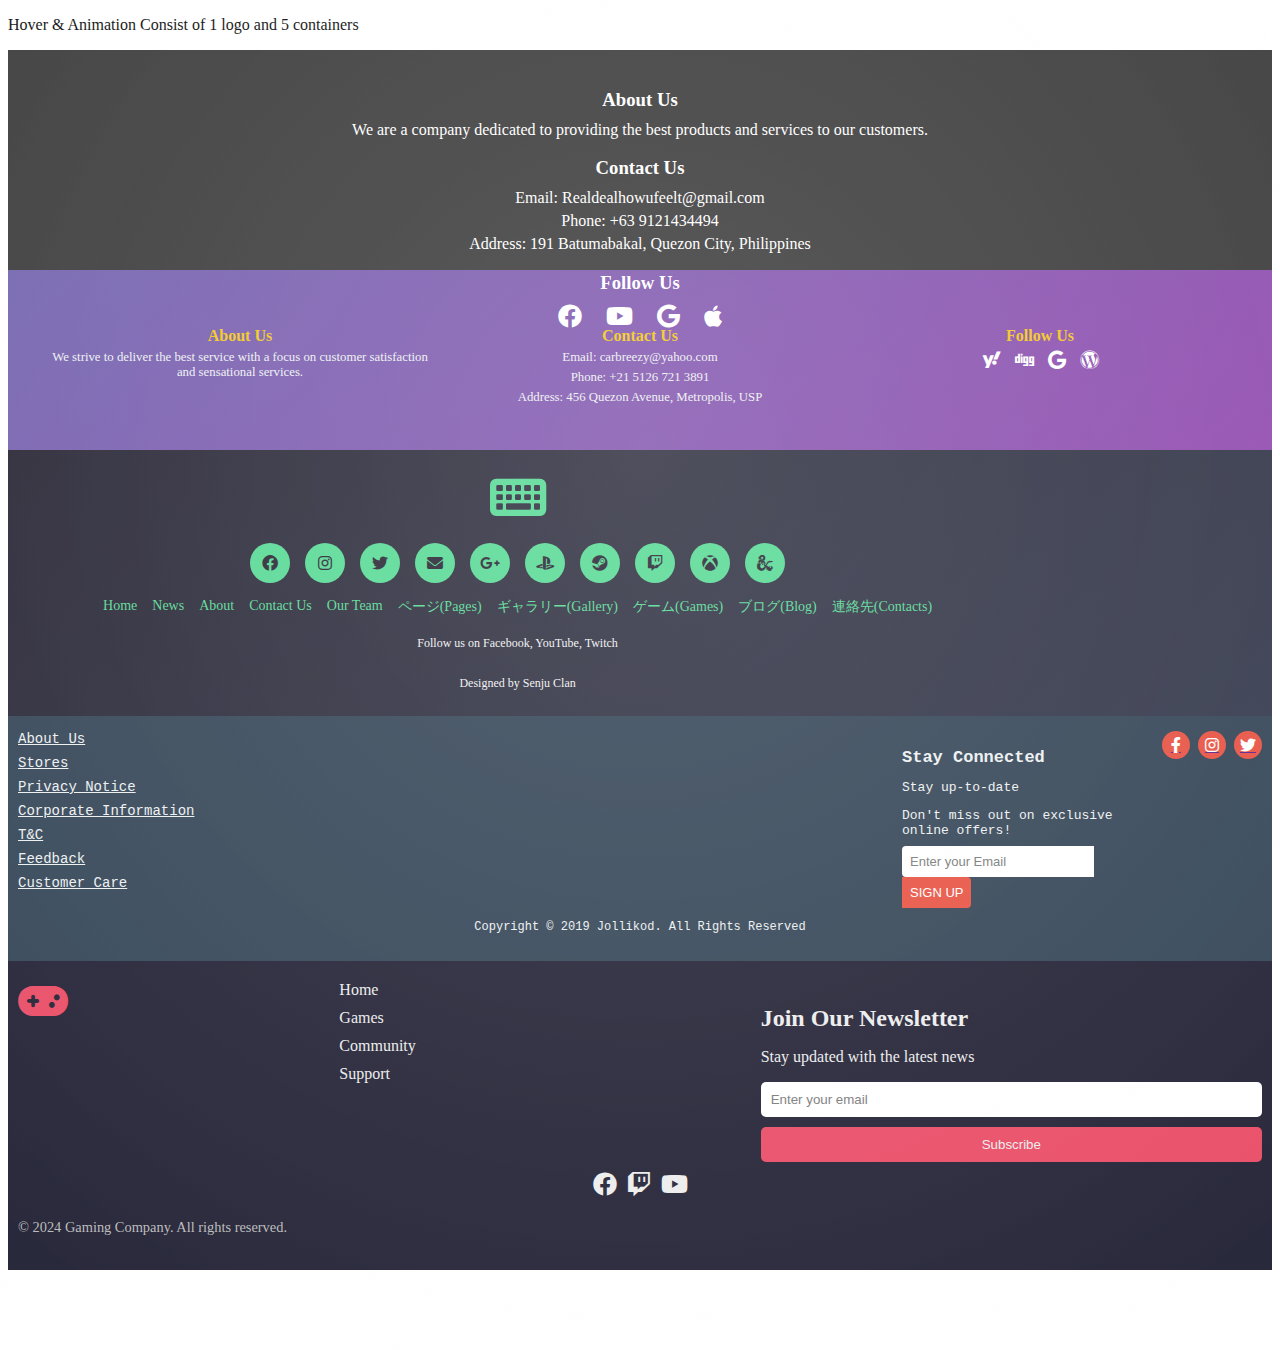
==== pages/Footer/index.html @ 7a00038d "hi" ====
<!DOCTYPE html>
<html lang="en">
<head>
    <meta charset="UTF-8">
    <meta name="viewport" content="width=device-width, initial-scale=1.0">
    <link rel="stylesheet" href="https://cdnjs.cloudflare.com/ajax/libs/font-awesome/6.0.0-beta3/css/all.min.css">
    <link rel="stylesheet" href="./assets/css/footer.css">
    <link rel="stylesheet" href="./assets/css/gaming-footer.css">
    <link rel="stylesheet" href="./assets/css/new-footer4.css">
    <title>Footer Design</title>
</head>

<body>
    <div class="footer-animation">
        <p>Hover & Animation 
        Consist of 1 logo and 5 containers</p>
    </div>
    <footer class="Foot1">
        <div class="footer-container1">
            <div class="footer-section1 about">
                <h3>About Us</h3>
                <p>We are a company dedicated to providing the best products and services to our customers.</p>
            </div>
            <div class="footer-section1 contact">
                <h3>Contact Us</h3>
                <p>Email: Realdealhowufeelt@gmail.com</p>
                <p>Phone: +63 9121434494</p>
                <p>Address: 191 Batumabakal, Quezon City, Philippines</p>
            </div>
            <div class="footer-section1 follow">
                <h3>Follow Us</h3>
                <a href=""><i class="fa-brands fa-facebook"></i></a>
                <a href=""><i class="fa-brands fa-youtube"></i></a>
                <a href=""><i class="fa-brands fa-google"></i></a>
                <a href=""><i class="fa-brands fa-apple"></i></a>
            </div>
        </div>
    </footer>
    <footer class="Foot2">
        <div class="footer-container2">
            <div class="footer-section2 about">
                <h3>About Us</h3>
                <p>We strive to deliver the best service with a focus on customer satisfaction and sensational services.</p>
            </div>
            <div class="footer-section2 contact">
                <h3>Contact Us</h3>
                <p>Email: carbreezy@yahoo.com</p>
                <p>Phone: +21 5126 721 3891</p>
                <p>Address: 456 Quezon Avenue, Metropolis, USP</p>
            </div>
            <div class="footer-section2 follow">
                <h3>Follow Us</h3>
                <a href=""><i class="fa-brands fa-yahoo"></i></a>
                <a href=""><i class="fa-brands fa-digg"></i></a>
                <a href=""><i class="fa-brands fa-google"></i></a>
                <a href=""><i class="fa-brands fa-wordpress"></i></a>
            </div>
        </div>
    </footer>
    <footer class="Foot3">
        <div class="container3">
            <div class="logo3">
                <i class="fa-solid fa-keyboard"></i>
            </div>
            <div class="social-container3">
                <div class="social-item3">
                    <i class="fa-brands fa-facebook"></i>
                </div>
                <div class="social-item3">
                    <i class="fa-brands fa-instagram"></i>
                </div>
                <div class="social-item3">
                    <i class="fa-brands fa-twitter"></i>
                </div>
                <div class="social-item3">
                    <i class="fa-solid fa-envelope"></i>
                </div>
                <div class="social-item3">
                    <i class="fa-brands fa-google-plus-g"></i>
                </div>
                <div class="social-item3">
                    <i class="fa-brands fa-playstation"></i>
                </div>
                <div class="social-item3">
                    <i class="fa-brands fa-steam"></i>
                </div>
                <div class="social-item3">
                    <i class="fa-brands fa-twitch"></i>
                </div>
                <div class="social-item3">
                    <i class="fa-brands fa-xbox"></i>
                </div>
                <div class="social-item3">
                    <i class="fa-brands fa-d-and-d"></i>
                </div>
            </div>
            <div class="links3">
                <a href="">Home</a>
                <a href="">News</a>
                <a href="">About</a>
                <a href="">Contact Us</a>
                <a href="">Our Team</a>
                <a href="">ページ(Pages)</a>
                <a href="">ギャラリー(Gallery)</a>
                <a href="">ゲーム(Games)</a>
                <a href="">ブログ(Blog)</a>
                <a href="">連絡先(Contacts)</a>
            </div>
            <p>Follow us on Facebook, YouTube, Twitch</p>
            <p>Designed by Senju Clan</p>
        </div>
    </footer>
    <footer class="new-footer4">
        <div class="new-logo-container>
            <i class="fa-solid fa-burger"></i>
            </div>
        <div class="new-footer-content4">
            
               
               
            <div class="new-footer-links4">
                <a href="">About Us</a>
                <a href="">Stores</a>
                <a href="">Privacy Notice</a>
                <a href="">Corporate Information</a>
                <a href="">T&C</a>
                <a href="">Feedback</a>
                <a href="">Customer Care</a>
            </div>
            <div class="new-footer-subscribe4">
                <h3>Stay Connected</h3>
                <p>Stay up-to-date</p>
                <p>Don't miss out on exclusive online offers!</p>
                
                    <input type="email" name="email" placeholder="Enter your Email" required>
                    <button type="submit">SIGN UP</button>
                
            </div>
            <div class="new-div4">
                <a href="" class="new-div4" target="_blank">
                    <i class="fab fa-facebook-f"></i>
                </a>
                <a href="" class="new-div4" target="_blank">
                    <i class="fab fa-instagram"></i>
                </a>
                <a href="" class="new-div4" target="_blank">
                    <i class="fab fa-twitter"></i>
                </a>
            </div>
        </div>
        <div class="new-footer-bottom4">
            <p>Copyright © 2019 Jollikod. All Rights Reserved</p>
        </div>
    </footer>
    <footer class="gaming-footer">
        <div class="gaming-footer-content">
            <div class="gaming-logo-container">
                <i class="fa-solid fa-gamepad"></i>
            </div>
            <div class="gaming-footer-links">
                <a href="#">Home</a>
                <a href="#">Games</a>
                <a href="#">Community</a>
                <a href="#">Support</a>
            </div>
            <div class="gaming-footer-subscribe">
                <h3>Join Our Newsletter</h3>
                <p>Stay updated with the latest news</p>
                <form>
                    <input type="email" placeholder="Enter your email">
                    <button type="submit">Subscribe</button>
                </form>
            </div>
        </div>
        <div class="gaming-div">
            <a href="#"><i class="fa-brands fa-facebook"></i></a>
            <a href="#"><i class="fa-brands fa-twitch"></i></a>
            <a href="#"><i class="fa-brands fa-youtube"></i></a>
        </div>
        <div class="gaming-footer-bottom">
            <p>&copy; 2024 Gaming Company. All rights reserved.</p>
        </div>
    </footer>
</body>
</html>
---- pages/Footer/assets/css/footer.css ----
.Foot1 {
    background-color: #333;
    color: #fff;
    padding: 20px 0;
    text-align: center;
    height: 20vh; 
}

}

.footer-container1 {
    display: flex;
    justify-content: space-around;
    flex-wrap: wrap;
    max-width: 1200px;
    margin: 0 auto;
}

.footer-section1 {
    flex: 1;
    margin: 10px;
}

.footer-section1 h3 {
    margin-bottom: 10px;
}

.footer-section1 p {
    margin: 5px 0;
}

.footer-section1 a {
    color: #fff;
    margin: 0 10px;
    text-decoration: none;
    font-size: 24px;
}

.footer-section1 a:hover {
    color: #ff9800;
}


.Foot2 {
    background: linear-gradient(135deg, #6d5eac, #8e44ad);
    color: #fff;
    height: 20vh; 
    display: flex;
    align-items: center;
    justify-content: center;
    text-align: center;
    
}


.footer-container2 {
    display: flex;
    justify-content: space-around;
    width: 100%;
    max-width: 1200px;
    flex-wrap: wrap;
}

.footer-section2 {
    flex: 1;
    margin: 0 10px;
    min-width: 200px;
}

.footer-section2 h3 {
    margin-bottom: 5px;
    font-size: 1em;
    color: #f1c40f;
}

.footer-section2 p {
    margin: 5px 0;
    color: #ecf0f1;
    font-size: 0.8em;
}

.footer-section2 a {
    color: #fff;
    margin: 0 5px;
    text-decoration: none;
    font-size: 1.2em;
    transition: color 0.3s;
}

.footer-section2 a:hover {
    color: #f1c40f;
}


.Foot3 {
    background: linear-gradient(135deg, #1f1c2c 0%, #2d3246 100%);
    color: #f0f0f0;
    padding: 20px;
    font-family: 'Segoe UI', Tahoma,
}


.container3 {
    display: flex;
    flex-direction: column;
    align-items: center;
    gap: 15px;
    width: 80%;
}

.logo3 {
    font-size: 50px;
    color: #50d890;
    animation: pop-in 1s ease-in-out;
}

@keyframes .Foot3 {
    0% {
        transform: scale(0);
    }
    100% {
        transform: scale(1);
    }
}

.social-container3 {
    display: flex;
    gap: 15px;
}

.social-item3 {
    display: flex;
    align-items: center;
    justify-content: center;
    background-color: #50d890;
    border-radius: 50%;
    width: 40px;
    height: 40px;
    transition: transform 0.5s ease-in-out, background-color 0.5s ease-in-out;
}

.social-item3 i {
    color: #1f1c2c;
}

.social-item3:hover {
    transform: scale(1.3) rotateY(360deg);
    background-color: #ff6b6b;
}

.links3 {
    display: flex;
    flex-wrap: wrap;
    gap: 15px;
    justify-content: center;
}

.links3 a {
    text-decoration: none;
    color: #50d890;
    transition: transform 0.3s, color 0.3s;
    font-size: 14px;
}

.links3 a:hover {
    transform: scale(1.1);
    color: #ff6b6b;
    text-shadow: 1px 1px 2px black, 0 0 5px #50d890;
}

.Foot3 p {
    font-size: 12px;
    text-align: center;
    margin: 5px 0;
}

.Foot3::before,
.Foot3::after {
    content: '';
    position: absolute;
    width: 200%;
    height: 200%;
    top: -50%;
    left: -50%;
    background: radial-gradient(circle, rgba(255, 255, 255, 0.1), rgba(255, 255, 255, 0));
    animation: rotate 8s linear infinite;
    pointer-events: none;
}

.Foot3::after {
    animation-direction: reverse;
    position: fixed;
}

@keyframes rotate .Foot3 {
    0% {
        transform: rotate(0deg);
    }
    100% {
        transform: rotate(360deg);
    }
}


.new-footer4 {
    background-color: #2c3e50;
    color: #ecf0f1;
    padding: 15px 10px;
    font-family: 'Courier New', Courier, monospace;
}

.new-footer-content4 {
    display: flex;
    flex-wrap: wrap;
    gap: 10px;
    align-items: flex-start;
    justify-content: space-between;
}

.new-logo-container {
    flex: 1 1 100%;
    display: flex;
    justify-content: center;
    align-items: center;
    font-size: 35px;
    color: #e74c3c;
    animation: bounce 2s infinite;
}

@keyframes bounce {
    0%, 20%, 50%, 80%, 100% {
        transform: translateY(0);
    }
    40% {
        transform: translateY(-15px);
    }
    60% {
        transform: translateY(-7px);
    }
}

.new-footer-links4 {
    flex: 1 1 100px;
    display: flex;
    flex-direction: column;
    justify-content: flex-start;
    justify-content: space-between, 50px;
}

.new-footer-links4 a {
     color: #ecf0f1;
    margin-bottom: 8px;
    font-size: 14px;
    transition: color 0.3s ease-in-out;
    display: flex;
    flex-direction: row;
    justify-content: flex-start
    justify-content: space-between;
    
}

.new-footer-links4 a:hover {
    color: #e74c3c;
    display: flex;
    flex-direction: row;
    justify-content: flex-start
}

.new-footer-subscribe4 {
    flex: 1 1 200px;
    max-width: 250px;
}

.new-footer-subscribe4 h3 {
    font-size: 17px;
    margin-bottom: 8px;
}

.new-footer-subscribe4 p {
    font-size: 13px;
    margin-bottom: 8px;
}

.new-footer-subscribe4 form {
    display: flex;
    align-items: center;
}

.new-footer-subscribe4 input[type="email"],
.new-footer-subscribe4 button {
    padding: 8px;
    font-size: 13px;
    border: none;
    outline: none;
}

.new-footer-subscribe4 input[type="email"] {
    flex: 1;
    margin-right: 5px;
    border-radius: 4px 0 0 4px;
}

.new-footer-subscribe4 button {
    background-color: #e74c3c;
    color: #ffffff;
    border-radius: 0 4px 4px 0;
    cursor: pointer;
    transition: background-color 0.3s, transform 0.3s;
}

.new-footer-subscribe4 button:hover {
    background-color: #c0392b;
    transform: scale(1.05);
}

.new-div4 {
    display: flex;
    justify-content: center;
    align-items: center;
    gap: 8px;
}

.new-div4 a {
    width: 28px;
    height: 28px;
    background-color: #e74c3c;
    border-radius: 50%;
    display: flex;
    justify-content: center;
    align-items: center;
    transition: transform 0.3s ease-in-out, background-color 0.3s ease-in-out;
}

.new-div4 a i {
    color: #ffffff;
}

.new-div4 a:hover {
    transform: scale(1.2);
    background-color: #c0392b;
}

.new-footer-bottom4 {
    text-align: center;
    margin-top: 10px;
    font-size: 12px;
}

.gaming-footer {
    background-color: #1a1a2e;
    color: #ececec;
    padding: 20px 10px;
    font-family: 'Press Start 2P', cursive;
}

.gaming-footer-content {
    display: flex;
    flex-wrap: wrap;
    gap: 20px;
    justify-content: space-around;
}

.gaming-logo-container {
    flex: 1 1 100px;
}

.gaming-logo-container i {
    font-size: 2.5em;
    color: #e94560;
}

.gaming-footer-links {
    flex: 1 1 200px;
    display: flex;
    flex-direction: column;
    gap: 10px;
}

.gaming-footer-links a {
    color: #ececec;
    text-decoration: none;
    font-size: 1em;
}

.gaming-footer-links a:hover {
    color: #e94560;
}

.gaming-footer-subscribe {
    flex: 1 1 300px;
}

.gaming-footer-subscribe h3 {
    font-size: 1.5em;
    margin-bottom: 10px;
}

.gaming-footer-subscribe form {
    display: flex;
    flex-direction: column;
    gap: 10px;
}

.gaming-footer-subscribe input[type="email"] {
    padding: 10px;
    border: none;
    border-radius: 5px;
}

.gaming-footer-subscribe button {
    padding: 10px;
    background-color: #e94560;
    border: none;
    color: #ececec;
    cursor: pointer;
    border-radius: 5px;
}

.gaming-footer-subscribe button:hover {
    background-color: #d73a4a;
}

.gaming-div {
    display: flex;
    justify-content: center;
    gap: 10px;
    margin-top: 10px;
}

.gaming-div a {
    color: #ececec;
    font-size: 1.5em;
}

.gaming-footer-bottom {
    margin-top: 20px;
    font-size: 0.9em;
    color: #b8b8b8;
}
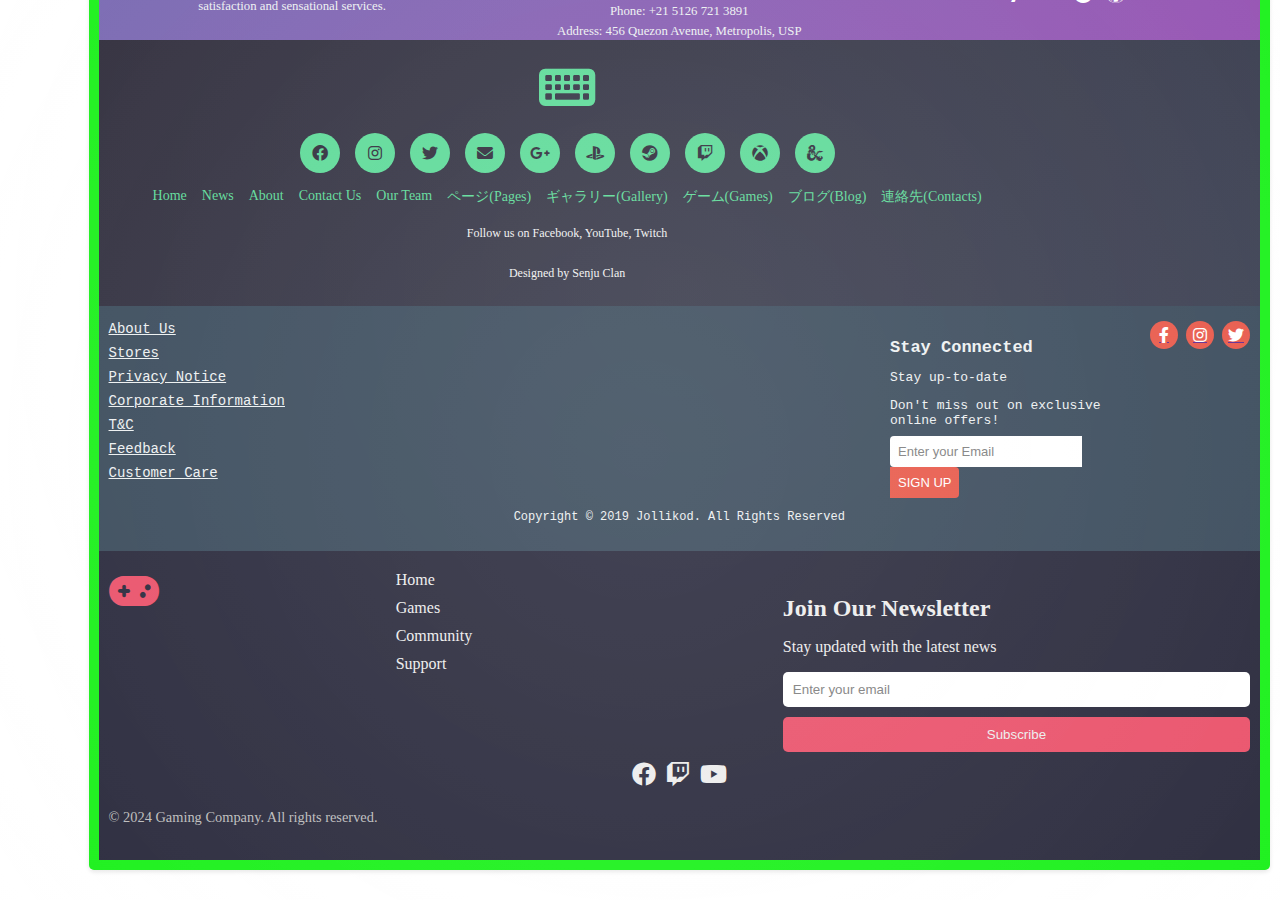
==== commit 7e94e8b4: "hi" ====
--- a/pages/Footer/index.html
+++ b/pages/Footer/index.html
@@ -11,6 +11,12 @@
 </head>
 
 <body>
+    <nav class="breadcrumb">
+        <ul>
+            <li><a href="../../index.html">Home</a></li>
+            <li>Header Page</li>
+        </ul>
+
     <div class="footer-animation">
         <p>Hover & Animation 
         Consist of 1 logo and 5 containers</p>
--- a/pages/Footer/assets/css/footer.css
+++ b/pages/Footer/assets/css/footer.css
@@ -1,13 +1,47 @@
-
-.Foot1 {
+.breadcrumb {
+    background-color: #09f009;
+    padding: 10px;
+    margin-bottom: 20px;
+    position: fixed; 
+    bottom: 10px; 
+    right: 10px; 
+    box-shadow: 0 2px 4px rgba(0,0,0,0.1);
+    border-radius: 5px;
+    z-index: 1000;
+  
+  .breadcrumb ul {
+    list-style: none;
+    display: flex;
+  }
+  
+  .breadcrumb ul li {
+    margin-right: 10px;
+  }
+  
+  .breadcrumb ul li a {
+    text-decoration: none;
+    color: #007bff;
+  }
+  
+  .breadcrumb ul li a:hover {
+    text-decoration: underline;
+  }
+  
+  .breadcrumb ul li::after {
+    content: '>';
+    margin-left: 10px;
+  }
+  
+  .breadcrumb ul li:last-child::after {
+    content: '';
+  }
+  .Foot1 {
     background-color: #333;
     color: #fff;
-    padding: 20px 0;
+    padding: 10px 0; 
     text-align: center;
-    height: 20vh; 
-}
-
-}
+    height: 10vh;
+  }
 
 .footer-container1 {
     display: flex;
@@ -45,12 +79,11 @@
 .Foot2 {
     background: linear-gradient(135deg, #6d5eac, #8e44ad);
     color: #fff;
-    height: 20vh; 
+    height: 10vh; /* Reduced height to accommodate breadcrumb */
     display: flex;
     align-items: center;
     justify-content: center;
     text-align: center;
-    
 }
 
 
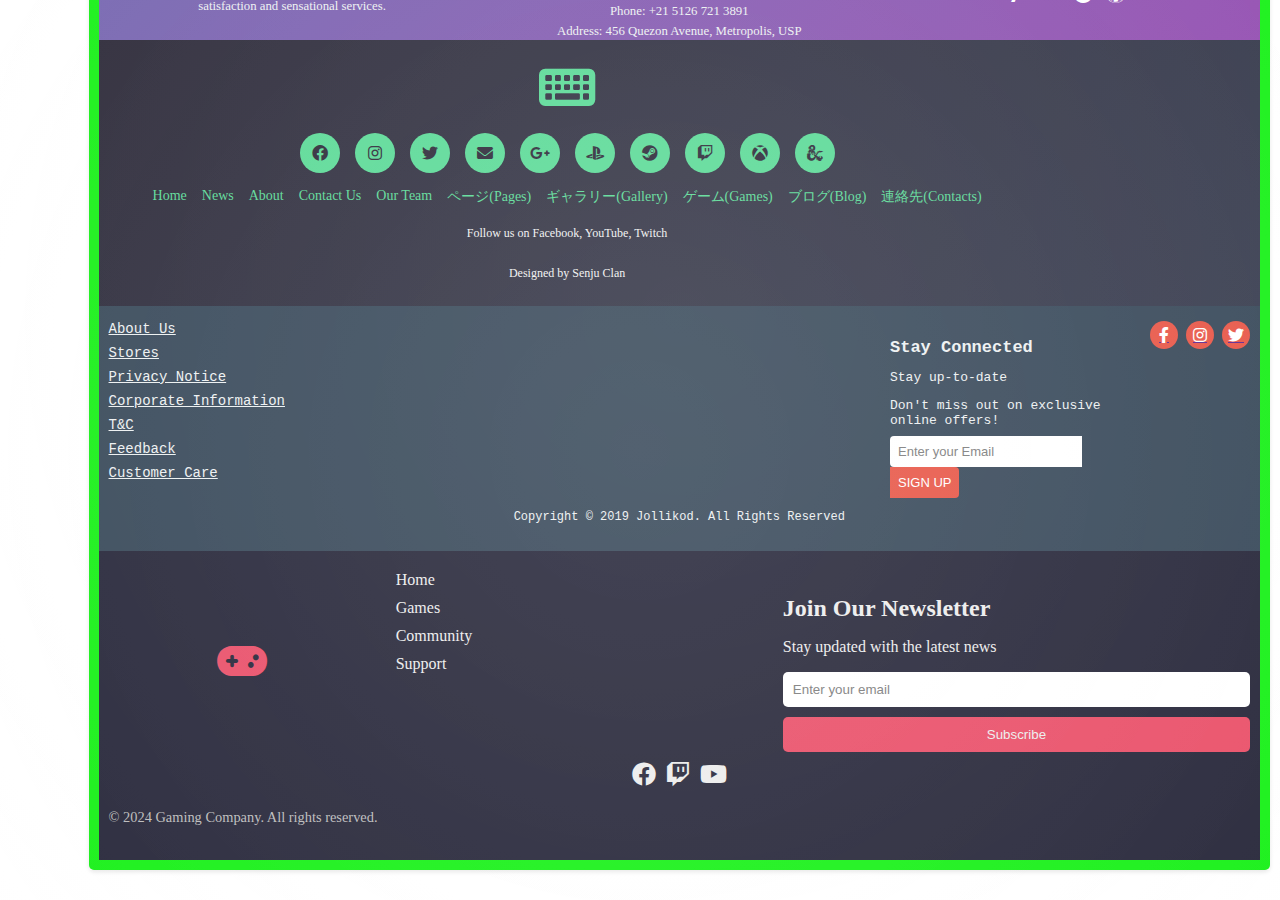
==== commit c5ba0c41: "hi" ====
--- a/pages/Footer/index.html
+++ b/pages/Footer/index.html
@@ -4,9 +4,7 @@
     <meta charset="UTF-8">
     <meta name="viewport" content="width=device-width, initial-scale=1.0">
     <link rel="stylesheet" href="https://cdnjs.cloudflare.com/ajax/libs/font-awesome/6.0.0-beta3/css/all.min.css">
-    <link rel="stylesheet" href="./assets/css/footer.css">
-    <link rel="stylesheet" href="./assets/css/gaming-footer.css">
-    <link rel="stylesheet" href="./assets/css/new-footer4.css">
+    <link rel="stylesheet" href="./assets/css/style.css">
     <title>Footer Design</title>
 </head>
 
@@ -16,11 +14,6 @@
             <li><a href="../../index.html">Home</a></li>
             <li>Header Page</li>
         </ul>
-
-    <div class="footer-animation">
-        <p>Hover & Animation 
-        Consist of 1 logo and 5 containers</p>
-    </div>
     <footer class="Foot1">
         <div class="footer-container1">
             <div class="footer-section1 about">
@@ -164,10 +157,10 @@
                 <i class="fa-solid fa-gamepad"></i>
             </div>
             <div class="gaming-footer-links">
-                <a href="#">Home</a>
-                <a href="#">Games</a>
-                <a href="#">Community</a>
-                <a href="#">Support</a>
+                <a href="">Home</a>
+                <a href="">Games</a>
+                <a href="">Community</a>
+                <a href="">Support</a>
             </div>
             <div class="gaming-footer-subscribe">
                 <h3>Join Our Newsletter</h3>
@@ -179,9 +172,9 @@
             </div>
         </div>
         <div class="gaming-div">
-            <a href="#"><i class="fa-brands fa-facebook"></i></a>
-            <a href="#"><i class="fa-brands fa-twitch"></i></a>
-            <a href="#"><i class="fa-brands fa-youtube"></i></a>
+            <a href=""><i class="fa-brands fa-facebook"></i></a>
+            <a href=""><i class="fa-brands fa-twitch"></i></a>
+            <a href=""><i class="fa-brands fa-youtube"></i></a>
         </div>
         <div class="gaming-footer-bottom">
             <p>&copy; 2024 Gaming Company. All rights reserved.</p>
--- a/pages/Footer/assets/css/style.css
+++ b/pages/Footer/assets/css/style.css
@@ -0,0 +1,491 @@
+.breadcrumb {
+    background-color: #09f009;
+    padding: 10px;
+    margin-bottom: 20px;
+    position: fixed; 
+    bottom: 10px; 
+    right: 10px; 
+    box-shadow: 0 2px 4px rgba(0,0,0,0.1);
+    border-radius: 5px;
+    z-index: 1000;
+  
+  .breadcrumb ul {
+    list-style: none;
+    display: flex;
+  }
+  
+  .breadcrumb ul li {
+    margin-right: 10px;
+  }
+  
+  .breadcrumb ul li a {
+    text-decoration: none;
+    color: #007bff;
+  }
+  
+  .breadcrumb ul li a:hover {
+    text-decoration: underline;
+  }
+  
+  .breadcrumb ul li::after {
+    content: '>';
+    margin-left: 10px;
+  }
+  
+  .breadcrumb ul li:last-child::after {
+    content: '';
+  }
+  .Foot1 {
+    background-color: #333;
+    color: #fff;
+    padding: 10px 0; 
+    text-align: center;
+    height: 10vh;
+  }
+
+.footer-container1 {
+    display: flex;
+    justify-content: space-around;
+    flex-wrap: wrap;
+    max-width: 1200px;
+    margin: 0 auto;
+}
+
+.footer-section1 {
+    flex: 1;
+    margin: 10px;
+}
+
+.footer-section1 h3 {
+    margin-bottom: 10px;
+}
+
+.footer-section1 p {
+    margin: 5px 0;
+}
+
+.footer-section1 a {
+    color: #fff;
+    margin: 0 10px;
+    text-decoration: none;
+    font-size: 24px;
+}
+
+.footer-section1 a:hover {
+    color: #ff9800;
+}
+
+
+.Foot2 {
+    background: linear-gradient(135deg, #6d5eac, #8e44ad);
+    color: #fff;
+    height: 10vh; 
+    display: flex;
+    align-items: center;
+    justify-content: center;
+    text-align: center;
+}
+
+
+.footer-container2 {
+    display: flex;
+    justify-content: space-around;
+    width: 100%;
+    max-width: 1200px;
+    flex-wrap: wrap;
+}
+
+.footer-section2 {
+    flex: 1;
+    margin: 0 10px;
+    min-width: 200px;
+}
+
+.footer-section2 h3 {
+    margin-bottom: 5px;
+    font-size: 1em;
+    color: #f1c40f;
+}
+
+.footer-section2 p {
+    margin: 5px 0;
+    color: #ecf0f1;
+    font-size: 0.8em;
+}
+
+.footer-section2 a {
+    color: #fff;
+    margin: 0 5px;
+    text-decoration: none;
+    font-size: 1.2em;
+    transition: color 0.3s;
+}
+
+.footer-section2 a:hover {
+    color: #f1c40f;
+}
+
+
+.Foot3 {
+    background: linear-gradient(135deg, #1f1c2c 0%, #2d3246 100%);
+    color: #f0f0f0;
+    padding: 20px;
+    font-family: 'Segoe UI', Tahoma,
+}
+
+
+.container3 {
+    display: flex;
+    flex-direction: column;
+    align-items: center;
+    gap: 15px;
+    width: 80%;
+}
+
+.logo3 {
+    font-size: 50px;
+    color: #50d890;
+    animation: pop-in 1s ease-in-out;
+}
+
+@keyframes .Foot3 {
+    0% {
+        transform: scale(0);
+    }
+    100% {
+        transform: scale(1);
+    }
+}
+
+.social-container3 {
+    display: flex;
+    gap: 15px;
+}
+
+.social-item3 {
+    display: flex;
+    align-items: center;
+    justify-content: center;
+    background-color: #50d890;
+    border-radius: 50%;
+    width: 40px;
+    height: 40px;
+    transition: transform 0.5s ease-in-out, background-color 0.5s ease-in-out;
+}
+
+.social-item3 i {
+    color: #1f1c2c;
+}
+
+.social-item3:hover {
+    transform: scale(1.3) rotateY(360deg);
+    background-color: #ff6b6b;
+}
+
+.links3 {
+    display: flex;
+    flex-wrap: wrap;
+    gap: 15px;
+    justify-content: center;
+}
+
+.links3 a {
+    text-decoration: none;
+    color: #50d890;
+    transition: transform 0.3s, color 0.3s;
+    font-size: 14px;
+}
+
+.links3 a:hover {
+    transform: scale(1.1);
+    color: #ff6b6b;
+    text-shadow: 1px 1px 2px black, 0 0 5px #50d890;
+}
+
+.Foot3 p {
+    font-size: 12px;
+    text-align: center;
+    margin: 5px 0;
+}
+
+.Foot3::before,
+.Foot3::after {
+    content: '';
+    position: absolute;
+    width: 200%;
+    height: 200%;
+    top: -50%;
+    left: -50%;
+    background: radial-gradient(circle, rgba(255, 255, 255, 0.1), rgba(255, 255, 255, 0));
+    animation: rotate 8s linear infinite;
+    pointer-events: none;
+}
+
+.Foot3::after {
+    animation-direction: reverse;
+    position: fixed;
+}
+
+@keyframes rotate .Foot3 {
+    0% {
+        transform: rotate(0deg);
+    }
+    100% {
+        transform: rotate(360deg);
+    }
+}
+
+
+.new-footer4 {
+    background-color: #2c3e50;
+    color: #ecf0f1;
+    padding: 15px 10px;
+    font-family: 'Courier New', Courier, monospace;
+}
+
+.new-footer-content4 {
+    display: flex;
+    flex-wrap: wrap;
+    gap: 10px;
+    align-items: flex-start;
+    justify-content: space-between;
+}
+
+.new-logo-container {
+    flex: 1 1 100%;
+    display: flex;
+    justify-content: center;
+    align-items: center;
+    font-size: 35px;
+    color: #e74c3c;
+    animation: bounce 2s infinite;
+}
+
+@keyframes bounce {
+    0%, 20%, 50%, 80%, 100% {
+        transform: translateY(0);
+    }
+    40% {
+        transform: translateY(-15px);
+    }
+    60% {
+        transform: translateY(-7px);
+    }
+}
+
+.new-footer-links4 {
+    flex: 1 1 100px;
+    display: flex;
+    flex-direction: column;
+    justify-content: flex-start;
+    justify-content: space-between, 50px;
+}
+
+.new-footer-links4 a {
+     color: #ecf0f1;
+    margin-bottom: 8px;
+    font-size: 14px;
+    transition: color 0.3s ease-in-out;
+    display: flex;
+    flex-direction: row;
+    justify-content: flex-start
+    justify-content: space-between;
+    
+}
+
+.new-footer-links4 a:hover {
+    color: #e74c3c;
+    display: flex;
+    flex-direction: row;
+    justify-content: flex-start
+}
+
+.new-footer-subscribe4 {
+    flex: 1 1 200px;
+    max-width: 250px;
+}
+
+.new-footer-subscribe4 h3 {
+    font-size: 17px;
+    margin-bottom: 8px;
+}
+
+.new-footer-subscribe4 p {
+    font-size: 13px;
+    margin-bottom: 8px;
+}
+
+.new-footer-subscribe4 form {
+    display: flex;
+    align-items: center;
+}
+
+.new-footer-subscribe4 input[type="email"],
+.new-footer-subscribe4 button {
+    padding: 8px;
+    font-size: 13px;
+    border: none;
+    outline: none;
+}
+
+.new-footer-subscribe4 input[type="email"] {
+    flex: 1;
+    margin-right: 5px;
+    border-radius: 4px 0 0 4px;
+}
+
+.new-footer-subscribe4 button {
+    background-color: #e74c3c;
+    color: #ffffff;
+    border-radius: 0 4px 4px 0;
+    cursor: pointer;
+    transition: background-color 0.3s, transform 0.3s;
+}
+
+.new-footer-subscribe4 button:hover {
+    background-color: #c0392b;
+    transform: scale(1.05);
+}
+
+.new-div4 {
+    display: flex;
+    justify-content: center;
+    align-items: center;
+    gap: 8px;
+}
+
+.new-div4 a {
+    width: 28px;
+    height: 28px;
+    background-color: #e74c3c;
+    border-radius: 50%;
+    display: flex;
+    justify-content: center;
+    align-items: center;
+    transition: transform 0.3s ease-in-out, background-color 0.3s ease-in-out;
+}
+
+.new-div4 a i {
+    color: #ffffff;
+}
+
+.new-div4 a:hover {
+    transform: scale(1.2);
+    background-color: #c0392b;
+}
+
+.new-footer-bottom4 {
+    text-align: center;
+    margin-top: 10px;
+    font-size: 12px;
+}
+
+.gaming-footer {
+    background-color: #1a1a2e;
+    color: #ececec;
+    padding: 20px 10px;
+    font-family: 'Press Start 2P', cursive;
+}
+
+.gaming-footer-content {
+    display: flex;
+    flex-wrap: wrap;
+    gap: 20px;
+    justify-content: space-around;
+}
+
+.gaming-logo-container {
+    flex: 1 1 100px;
+    display: flex;
+    justify-content: center;
+    align-items: center;
+}
+
+.gaming-logo-container i {
+    font-size: 2.5em;
+    color: #e94560;
+    animation: spin 2s linear infinite;
+}
+
+@keyframes spin {
+    100% {
+        transform: rotate(360deg);
+    }
+}
+
+.gaming-footer-links {
+    flex: 1 1 200px;
+    display: flex;
+    flex-direction: column;
+    gap: 10px;
+}
+
+.gaming-footer-links a {
+    color: #ececec;
+    text-decoration: none;
+    font-size: 1em;
+    transition: color 0.3s ease;
+}
+
+.gaming-footer-links a:hover {
+    color: #e94560;
+}
+
+.gaming-footer-subscribe {
+    flex: 1 1 300px;
+}
+
+.gaming-footer-subscribe h3 {
+    font-size: 1.5em;
+    margin-bottom: 10px;
+}
+
+.gaming-footer-subscribe form {
+    display: flex;
+    flex-direction: column;
+    gap: 10px;
+}
+
+.gaming-footer-subscribe input[type="email"] {
+    padding: 10px;
+    border: none;
+    border-radius: 5px;
+}
+
+.gaming-footer-subscribe button {
+    padding: 10px;
+    background-color: #e94560;
+    border: none;
+    color: #ececec;
+    cursor: pointer;
+    border-radius: 5px;
+    transition: background-color 0.3s ease, transform 0.3s ease;
+}
+
+.gaming-footer-subscribe button:hover {
+    background-color: #d73a4a;
+    transform: scale(1.05);
+}
+
+.gaming-div {
+    display: flex;
+    justify-content: center;
+    gap: 10px;
+    margin-top: 10px;
+}
+
+.gaming-div a {
+    color: #ececec;
+    font-size: 1.5em;
+    transition: transform 0.3s ease;
+}
+
+.gaming-div a:hover {
+    transform: scale(1.2);
+}
+
+.gaming-footer-bottom {
+    margin-top: 20px;
+    font-size: 0.9em;
+    color: #b8b8b8;
+}
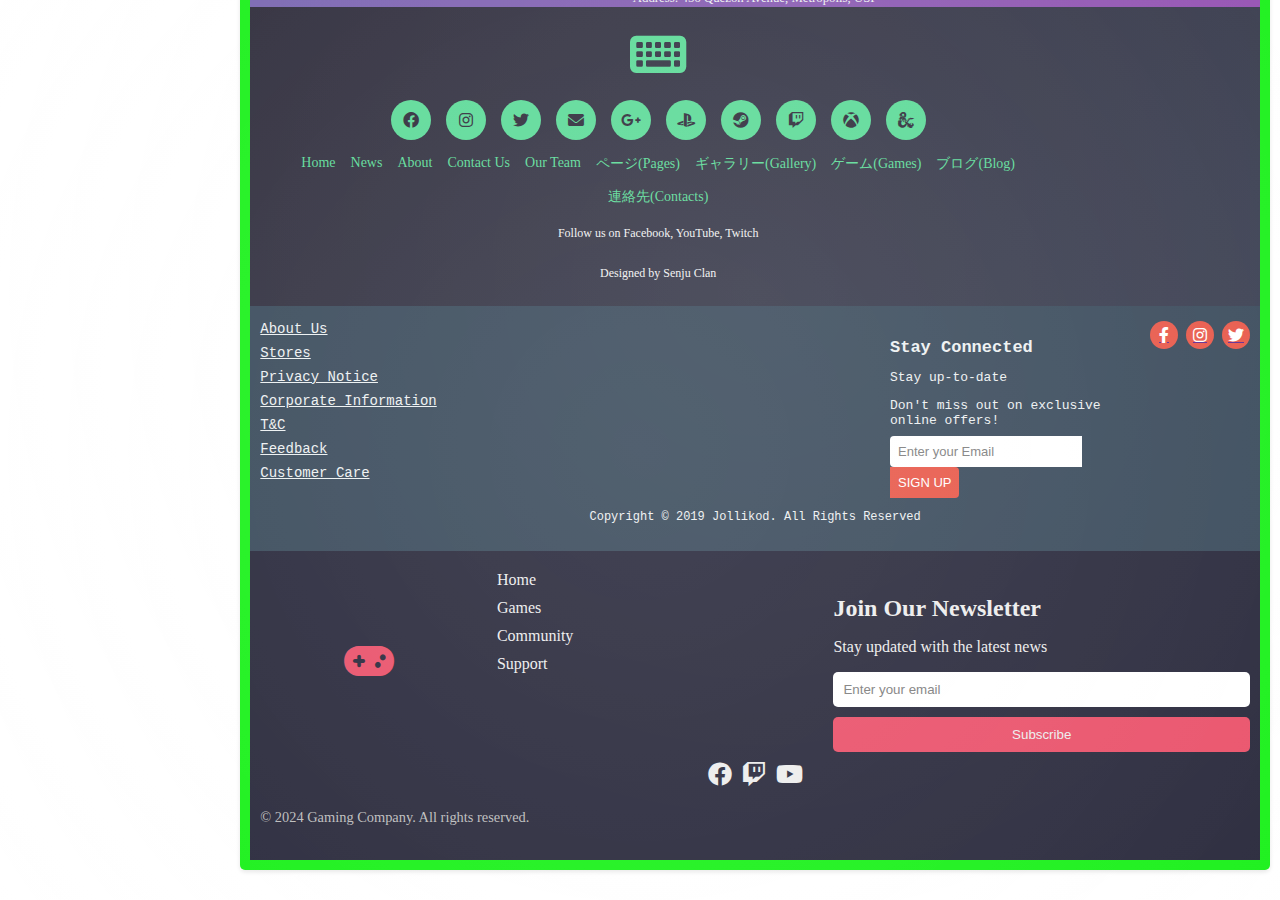
==== commit cc52fb1b: "hi" ====
--- a/pages/Footer/index.html
+++ b/pages/Footer/index.html
@@ -12,6 +12,7 @@
     <nav class="breadcrumb">
         <ul>
             <li><a href="../../index.html">Home</a></li>
+            <li> <a href="../Header/index.html"</li>
             <li>Header Page</li>
         </ul>
     <footer class="Foot1">
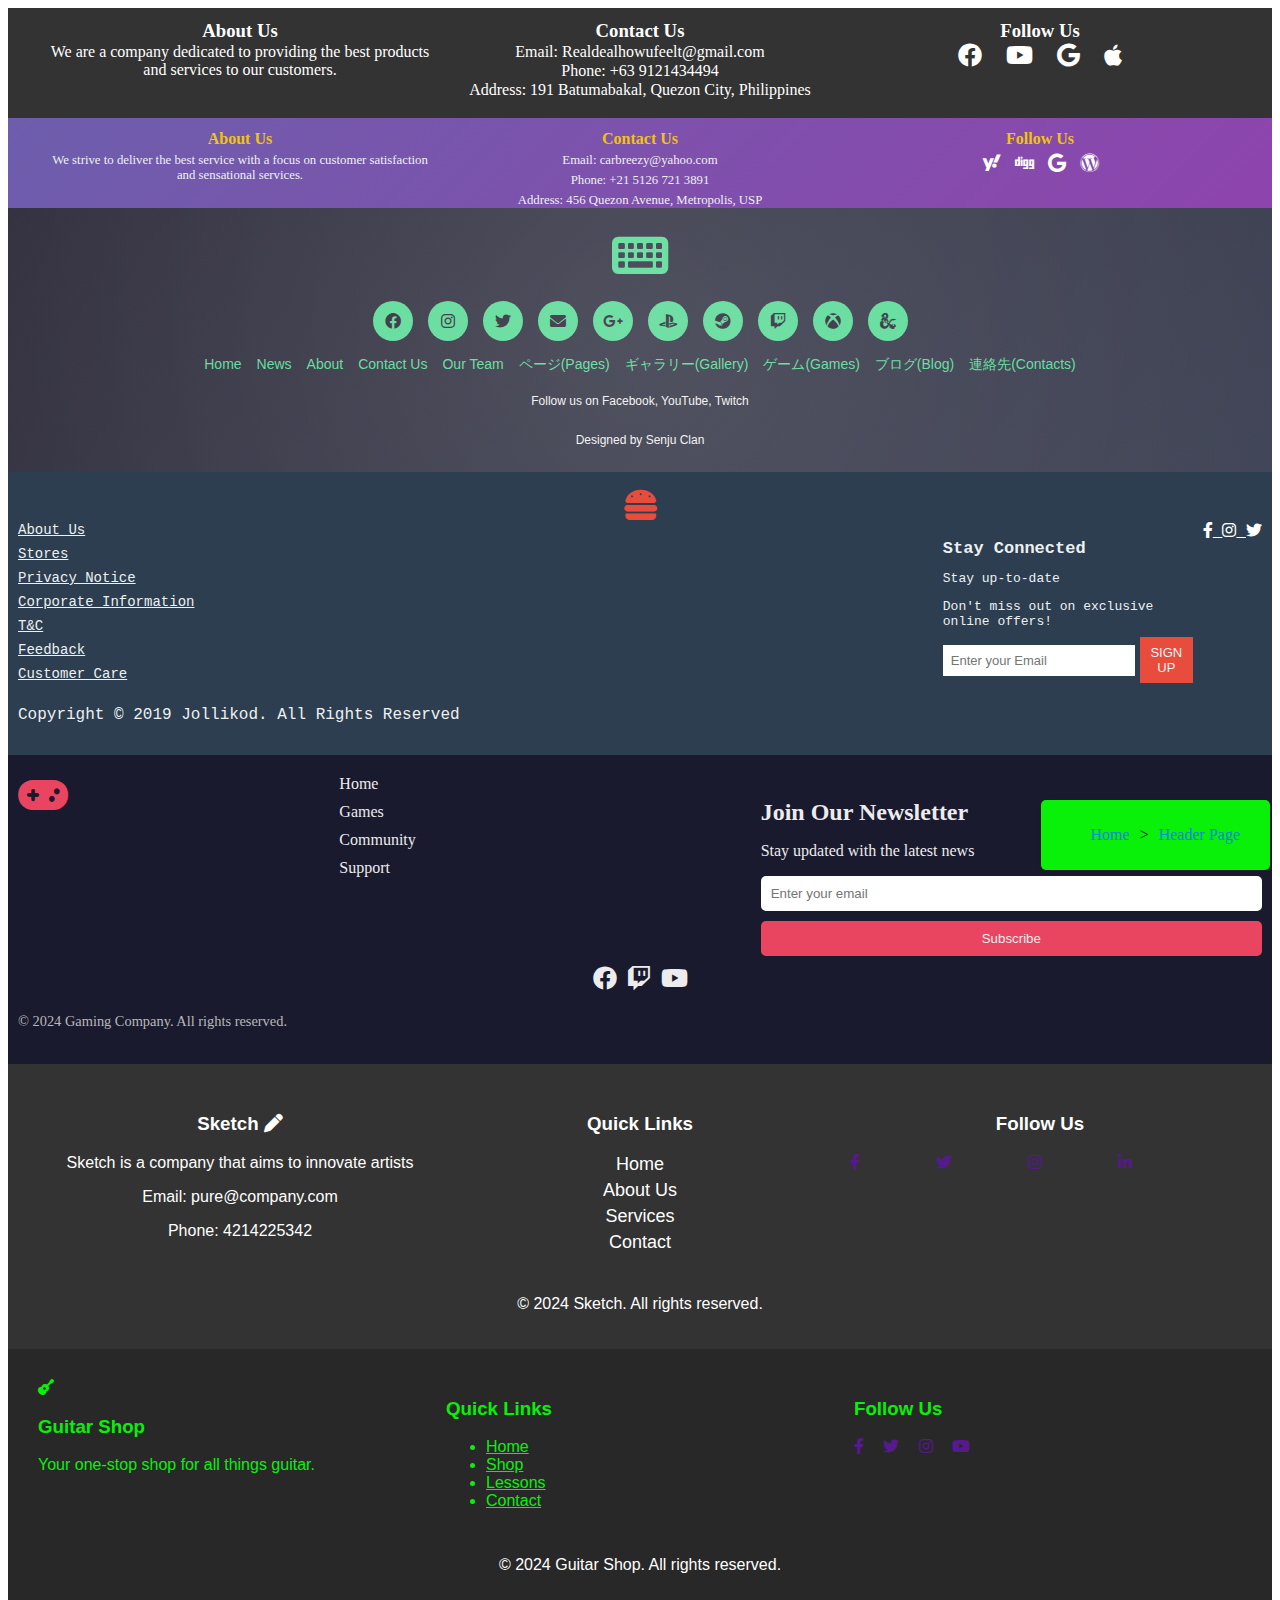
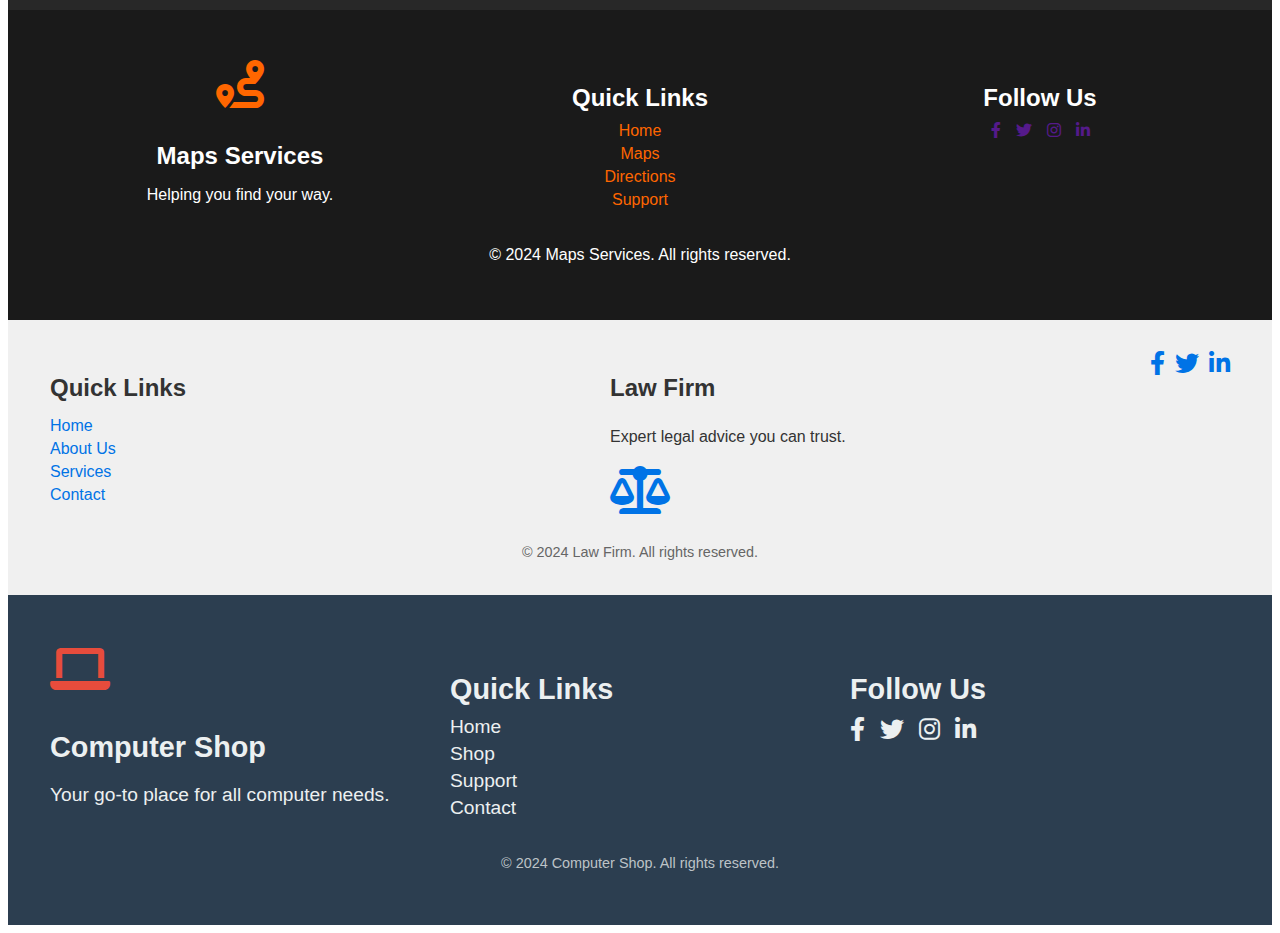
==== commit 21ee3a91: "hi" ====
--- a/pages/Footer/index.html
+++ b/pages/Footer/index.html
@@ -7,27 +7,27 @@
     <link rel="stylesheet" href="./assets/css/style.css">
     <title>Footer Design</title>
 </head>
-
 <body>
     <nav class="breadcrumb">
         <ul>
             <li><a href="../../index.html">Home</a></li>
-            <li> <a href="../Header/index.html"</li>
-            <li>Header Page</li>
+            <li><a href="../Header/index.html">Header Page</a></li>
+           
         </ul>
+    </nav>
     <footer class="Foot1">
         <div class="footer-container1">
-            <div class="footer-section1 about">
+            <div class="footer-section1">
                 <h3>About Us</h3>
                 <p>We are a company dedicated to providing the best products and services to our customers.</p>
             </div>
-            <div class="footer-section1 contact">
+            <div class="footer-section1">
                 <h3>Contact Us</h3>
                 <p>Email: Realdealhowufeelt@gmail.com</p>
                 <p>Phone: +63 9121434494</p>
                 <p>Address: 191 Batumabakal, Quezon City, Philippines</p>
             </div>
-            <div class="footer-section1 follow">
+            <div class="footer-section1">
                 <h3>Follow Us</h3>
                 <a href=""><i class="fa-brands fa-facebook"></i></a>
                 <a href=""><i class="fa-brands fa-youtube"></i></a>
@@ -111,13 +111,10 @@
         </div>
     </footer>
     <footer class="new-footer4">
-        <div class="new-logo-container>
+        <div class="new-logo-container">
             <i class="fa-solid fa-burger"></i>
-            </div>
+        </div>
         <div class="new-footer-content4">
-            
-               
-               
             <div class="new-footer-links4">
                 <a href="">About Us</a>
                 <a href="">Stores</a>
@@ -131,19 +128,19 @@
                 <h3>Stay Connected</h3>
                 <p>Stay up-to-date</p>
                 <p>Don't miss out on exclusive online offers!</p>
-                
+                <form>
                     <input type="email" name="email" placeholder="Enter your Email" required>
                     <button type="submit">SIGN UP</button>
-                
+                </form>
             </div>
             <div class="new-div4">
-                <a href="" class="new-div4" target="_blank">
+                <a href="" class="new-div4" >
                     <i class="fab fa-facebook-f"></i>
                 </a>
-                <a href="" class="new-div4" target="_blank">
+                <a href="" class="new-div4" >
                     <i class="fab fa-instagram"></i>
                 </a>
-                <a href="" class="new-div4" target="_blank">
+                <a href="" class="new-div4" >
                     <i class="fab fa-twitter"></i>
                 </a>
             </div>
@@ -181,5 +178,158 @@
             <p>&copy; 2024 Gaming Company. All rights reserved.</p>
         </div>
     </footer>
+    <footer class="SF1">
+        <div class="SF1cont">
+            
+            <div class="SF1left">
+                <h3>Sketch <i class="fa-solid fa-pen"></i> </h3> 
+                <p>Sketch is a company that aims to innovate artists</p>
+                <p>Email: pure@company.com</p>
+                <p>Phone: 4214225342</p>
+            </div>
+            <div class="SF1mid">
+                <h3>Quick Links</h3>
+                <ul>
+                    <li><a href="">Home</a></li>
+                    <li><a href="">About Us</a></li>
+                    <li><a href="">Services</a></li>
+                    <li><a href="">Contact</a></li>
+                </ul>
+            </div>
+            <div class="SF1right">
+                <h3>Follow Us</h3>
+                <div class="SF1links">
+                    <a href=""><i class="fab fa-facebook-f"></i></a>
+                    <a href=""><i class="fab fa-twitter"></i></a>
+                    <a href=""><i class="fab fa-instagram"></i></a>
+                    <a href=""><i class="fab fa-linkedin-in"></i></a>
+                </div>
+            </div>
+        </div>
+        <div class="SF1bottom">
+            <p>&copy; 2024 Sketch. All rights reserved.</p>
+        </div>
+        </footer>
+        <footer class="SF2">
+            <div class="SF2cont">
+                <div class="SF2left">
+                    <i class="fa-solid fa-guitar"></i>
+                    <h3>Guitar Shop</h3>
+                    <p>Your one-stop shop for all things guitar.</p>
+                </div>
+                <div class="SF2mid">
+                    <h3>Quick Links</h3>
+                    <ul>
+                        <li><a href="">Home</a></li>
+                        <li><a href="">Shop</a></li>
+                        <li><a href="">Lessons</a></li>
+                        <li><a href="">Contact</a></li>
+                    </ul>
+                </div>
+                <div class="SF2right">
+                    <h3>Follow Us</h3>
+                    <div class="SFlinks">
+                        <a href=""><i class="fab fa-facebook-f"></i></a>
+                        <a href=""><i class="fab fa-twitter"></i></a>
+                        <a href=""><i class="fab fa-instagram"></i></a>
+                        <a href=""><i class="fab fa-youtube"></i></a>
+                    </div>
+                </div>
+            </div>
+            <div class="SF2bottom">
+                <p>&copy; 2024 Guitar Shop. All rights reserved.</p>
+            </div>
+        </footer>
+        
+        <footer class="SF3">
+            <div class="SF3cont">
+                <div class="SF3left">
+                    <i class="fa-solid fa-route"></i>
+                    <h3>Maps Services</h3>
+                    <p>Helping you find your way.</p>
+                </div>
+                <div class="SF3mid">
+                    <h3>Quick Links</h3>
+                    <ul>
+                        <li><a href="">Home</a></li>
+                        <li><a href="">Maps</a></li>
+                        <li><a href="">Directions</a></li>
+                        <li><a href="">Support</a></li>
+                    </ul>
+                </div>
+                <div class="SF3right">
+                    <h3>Follow Us</h3>
+                    <div class="SF3links">
+                        <a href=""><i class="fab fa-facebook-f"></i></a>
+                        <a href=""><i class="fab fa-twitter"></i></a>
+                        <a href=""><i class="fab fa-instagram"></i></a>
+                        <a href=""><i class="fab fa-linkedin-in"></i></a>
+                    </div>
+                </div>
+            </div>
+            <div class="SF3bottom">
+                <p>&copy; 2024 Maps Services. All rights reserved.</p>
+            </div>
+        </footer>
+        
+       
+<footer class="SF4">
+    <div class="SF4cont">
+        <div class="SF4mid">
+            <h3>Quick Links</h3>
+            <ul>
+                <li><a href="">Home</a></li>
+                <li><a href="">About Us</a></li>
+                <li><a href="">Services</a></li>
+                <li><a href="">Contact</a></li>
+            </ul>
+        </div>
+        <div class="SF4left">
+            <h3>Law Firm</h3>
+            <p>Expert legal advice you can trust.</p>
+            <i class="fa-solid fa-scale-balanced"></i>
+        </div>
+        <div class="SF4links">
+            <a href=""><i class="fab fa-facebook-f"></i></a>
+            <a href=""><i class="fab fa-twitter"></i></a>
+            <a href=""><i class="fab fa-linkedin-in"></i></a>
+        </div>
+    </div>
+    <div class="SF4bottom">
+        <p>&copy; 2024 Law Firm. All rights reserved.</p>
+    </div>
+</footer>
+
+        
+        <footer class="SF5">
+            <div class="SF5cont">
+                <div class="SF5left">
+                    <i class="fa-solid fa-laptop"></i>
+                    <h3>Computer Shop</h3>
+                    <p>Your go-to place for all computer needs.</p>
+                </div>
+                <div class="SF5middle">
+                    <h3>Quick Links</h3>
+                    <ul>
+                        <li><a href="">Home</a></li>
+                        <li><a href="">Shop</a></li>
+                        <li><a href="">Support</a></li>
+                        <li><a href="">Contact</a></li>
+                    </ul>
+                </div>
+                <div class="SF5right">
+                    <h3>Follow Us</h3>
+                    <div class="SF5links">
+                        <a href=""><i class="fab fa-facebook-f"></i></a>
+                        <a href=""><i class="fab fa-twitter"></i></a>
+                        <a href=""><i class="fab fa-instagram"></i></a>
+                        <a href=""><i class="fab fa-linkedin-in"></i></a>
+                    </div>
+                </div>
+            </div>
+            <div class="SFbottom">
+                <p>&copy; 2024 Computer Shop. All rights reserved.</p>
+            </div>
+        </footer>
 </body>
 </html>
--- a/pages/Footer/assets/css/style.css
+++ b/pages/Footer/assets/css/style.css
@@ -8,40 +8,42 @@
     box-shadow: 0 2px 4px rgba(0,0,0,0.1);
     border-radius: 5px;
     z-index: 1000;
-  
-  .breadcrumb ul {
+}
+
+.breadcrumb ul {
     list-style: none;
     display: flex;
-  }
-  
-  .breadcrumb ul li {
+}
+
+.breadcrumb ul li {
     margin-right: 10px;
-  }
-  
-  .breadcrumb ul li a {
+}
+
+.breadcrumb ul li a {
     text-decoration: none;
     color: #007bff;
-  }
-  
-  .breadcrumb ul li a:hover {
+}
+
+.breadcrumb ul li a:hover {
     text-decoration: underline;
-  }
-  
-  .breadcrumb ul li::after {
+}
+
+.breadcrumb ul li::after {
     content: '>';
     margin-left: 10px;
-  }
-  
-  .breadcrumb ul li:last-child::after {
+}
+
+.breadcrumb ul li:last-child::after {
     content: '';
-  }
-  .Foot1 {
+}
+
+.Foot1 {
     background-color: #333;
     color: #fff;
     padding: 10px 0; 
     text-align: center;
     height: 10vh;
-  }
+}
 
 .footer-container1 {
     display: flex;
@@ -53,15 +55,20 @@
 
 .footer-section1 {
     flex: 1;
-    margin: 10px;
-}
+    margin: 1px;
+    
+}
+
 
 .footer-section1 h3 {
-    margin-bottom: 10px;
+    margin: 1px;
+    
+    
 }
 
 .footer-section1 p {
-    margin: 5px 0;
+    margin: 1px;
+
 }
 
 .footer-section1 a {
@@ -74,7 +81,6 @@
 .footer-section1 a:hover {
     color: #ff9800;
 }
-
 
 .Foot2 {
     background: linear-gradient(135deg, #6d5eac, #8e44ad);
@@ -86,7 +92,6 @@
     text-align: center;
 }
 
-
 .footer-container2 {
     display: flex;
     justify-content: space-around;
@@ -125,14 +130,14 @@
     color: #f1c40f;
 }
 
-
 .Foot3 {
     background: linear-gradient(135deg, #1f1c2c 0%, #2d3246 100%);
     color: #f0f0f0;
     padding: 20px;
-    font-family: 'Segoe UI', Tahoma,
-}
-
+    font-family: 'Segoe UI', Tahoma, Geneva, Verdana, sans-serif;
+    position: relative;
+    overflow: hidden;
+}
 
 .container3 {
     display: flex;
@@ -140,6 +145,7 @@
     align-items: center;
     gap: 15px;
     width: 80%;
+    margin: 0 auto;
 }
 
 .logo3 {
@@ -148,7 +154,7 @@
     animation: pop-in 1s ease-in-out;
 }
 
-@keyframes .Foot3 {
+@keyframes pop-in {
     0% {
         transform: scale(0);
     }
@@ -223,10 +229,9 @@
 
 .Foot3::after {
     animation-direction: reverse;
-    position: fixed;
-}
-
-@keyframes rotate .Foot3 {
+}
+
+@keyframes rotate {
     0% {
         transform: rotate(0deg);
     }
@@ -234,7 +239,6 @@
         transform: rotate(360deg);
     }
 }
-
 
 .new-footer4 {
     background-color: #2c3e50;
@@ -278,26 +282,17 @@
     display: flex;
     flex-direction: column;
     justify-content: flex-start;
-    justify-content: space-between, 50px;
 }
 
 .new-footer-links4 a {
-     color: #ecf0f1;
+    color: #ecf0f1;
     margin-bottom: 8px;
     font-size: 14px;
     transition: color 0.3s ease-in-out;
-    display: flex;
-    flex-direction: row;
-    justify-content: flex-start
-    justify-content: space-between;
-    
 }
 
 .new-footer-links4 a:hover {
     color: #e74c3c;
-    display: flex;
-    flex-direction: row;
-    justify-content: flex-start
 }
 
 .new-footer-subscribe4 {
@@ -331,60 +326,37 @@
 .new-footer-subscribe4 input[type="email"] {
     flex: 1;
     margin-right: 5px;
-    border-radius: 4px 0 0 4px;
 }
 
 .new-footer-subscribe4 button {
     background-color: #e74c3c;
-    color: #ffffff;
-    border-radius: 0 4px 4px 0;
+    color: #ecf0f1;
     cursor: pointer;
-    transition: background-color 0.3s, transform 0.3s;
+    transition: background-color 0.3s ease-in-out;
 }
 
 .new-footer-subscribe4 button:hover {
     background-color: #c0392b;
-    transform: scale(1.05);
-}
-
-.new-div4 {
-    display: flex;
-    justify-content: center;
-    align-items: center;
-    gap: 8px;
-}
-
-.new-div4 a {
-    width: 28px;
-    height: 28px;
-    background-color: #e74c3c;
-    border-radius: 50%;
-    display: flex;
-    justify-content: center;
-    align-items: center;
-    transition: transform 0.3s ease-in-out, background-color 0.3s ease-in-out;
-}
-
-.new-div4 a i {
-    color: #ffffff;
-}
-
-.new-div4 a:hover {
-    transform: scale(1.2);
-    background-color: #c0392b;
-}
-
-.new-footer-bottom4 {
-    text-align: center;
-    margin-top: 10px;
-    font-size: 12px;
-}
-
+}
+.new-div4{
+    color: white;
+    
+}
 .gaming-footer {
     background-color: #1a1a2e;
     color: #ececec;
     padding: 20px 10px;
     font-family: 'Press Start 2P', cursive;
+    animation: fadeIn 1.5s ease-in-out;
+}
+
+@keyframes fadeIn {
+    0% {
+        opacity: 0;
+    }
+    100% {
+        opacity: 1;
+    }
 }
 
 .gaming-footer-content {
@@ -396,21 +368,24 @@
 
 .gaming-logo-container {
     flex: 1 1 100px;
-    display: flex;
-    justify-content: center;
-    align-items: center;
+    animation: bounceIn 2s ease-in-out;
+}
+
+@keyframes bounceIn {
+    0%, 20%, 50%, 80%, 100% {
+        transform: translateY(0);
+    }
+    40% {
+        transform: translateY(-30px);
+    }
+    60% {
+        transform: translateY(-15px);
+    }
 }
 
 .gaming-logo-container i {
     font-size: 2.5em;
     color: #e94560;
-    animation: spin 2s linear infinite;
-}
-
-@keyframes spin {
-    100% {
-        transform: rotate(360deg);
-    }
 }
 
 .gaming-footer-links {
@@ -424,11 +399,12 @@
     color: #ececec;
     text-decoration: none;
     font-size: 1em;
-    transition: color 0.3s ease;
+    transition: color 0.3s ease-in-out, transform 0.3s ease-in-out;
 }
 
 .gaming-footer-links a:hover {
     color: #e94560;
+    transform: scale(1.1);
 }
 
 .gaming-footer-subscribe {
@@ -438,18 +414,41 @@
 .gaming-footer-subscribe h3 {
     font-size: 1.5em;
     margin-bottom: 10px;
+    animation: slideIn 1s ease-in-out;
+}
+
+@keyframes slideIn {
+    0% {
+        transform: translateX(-100%);
+        opacity: 0;
+    }
+    100% {
+        transform: translateX(0);
+        opacity: 1;
+    }
 }
 
 .gaming-footer-subscribe form {
     display: flex;
     flex-direction: column;
     gap: 10px;
+    animation: fadeIn 1.5s ease-in-out;
 }
 
 .gaming-footer-subscribe input[type="email"] {
     padding: 10px;
     border: none;
     border-radius: 5px;
+    animation: grow 1s ease-in-out;
+}
+
+@keyframes grow {
+    0% {
+        width: 0;
+    }
+    100% {
+        width: 100%;
+    }
 }
 
 .gaming-footer-subscribe button {
@@ -459,7 +458,7 @@
     color: #ececec;
     cursor: pointer;
     border-radius: 5px;
-    transition: background-color 0.3s ease, transform 0.3s ease;
+    transition: background-color 0.3s ease-in-out, transform 0.3s ease-in-out;
 }
 
 .gaming-footer-subscribe button:hover {
@@ -477,15 +476,415 @@
 .gaming-div a {
     color: #ececec;
     font-size: 1.5em;
-    transition: transform 0.3s ease;
+    transition: transform 0.3s ease-in-out;
 }
 
 .gaming-div a:hover {
-    transform: scale(1.2);
+    transform: rotate(360deg);
 }
 
 .gaming-footer-bottom {
     margin-top: 20px;
     font-size: 0.9em;
     color: #b8b8b8;
-}
+    animation: fadeIn 2s ease-in-out;
+}
+.SF1{
+    background-color: #333;
+    color: #fff;
+    padding: 20px 0;
+    text-align: center;
+    font-family: Arial, sans-serif;
+}
+
+.SF1cont {
+    display: flex;
+    justify-content: space-between;
+    align-items: flex-start;
+    max-width: 1200px;
+    margin: 0 auto;
+    padding: 0 20px;
+}
+
+.SF1left,
+.SF1mid,
+.SF1right {
+    flex: 1;
+    padding: 10px;
+}
+
+.SF1left p,
+.SF1mid ul,
+.SF1right .SF1links {
+    gap:20%;
+}
+
+.SF1mid ul {
+    list-style-type: none;
+    padding: 0;
+}
+
+.SF1mid ul li {
+    margin: 5px 0;
+}
+
+.SF1mid ul li a {
+    color: #fff;
+    text-decoration: none;
+}
+
+.SF1mid ul li a:hover {
+    text-decoration: underline;
+}
+
+.SF1mid a {
+    margin: 0 10px;
+    color: #fff;
+    text-decoration: none;
+    font-size: 18px;
+}
+
+.SF1mid a:hover {
+    color: #aaa;
+}
+.SF1links{
+    color: #09f009;
+    display: flex;
+    flex-direction: row;
+}
+.SF2 {
+    background-color: #282828;
+    padding: 20px;
+    color: #fff;
+    font-family: Arial, sans-serif;
+
+}
+
+.SF2cont {
+    
+    
+    display: flex;
+    justify-content: space-between;
+}
+
+.SF2left, .SF2mid, .SF2right {
+    color: #09f009;  
+    flex: 1;
+    padding: 10px;
+}
+
+.SF2mid ul li a {
+    color: #09f009;
+    display: flex;
+    flex-direction: row;
+    gap: 3%;
+}
+
+.SF2right .SFlinks {
+    
+    display: flex;
+    justify-content: flex-start;
+    gap: 5%;
+}
+
+.SF2bottom {
+    text-align: center;
+    margin-top: 20px;
+}
+.SF2links{
+    color: #09f009;
+    display: flex;
+    flex-direction: row;
+    gap: 5%;
+}
+.SF3 {
+    background-color: #1a1a1a;
+    color: #ffffff;
+    padding: 40px 20px;
+    font-family: Arial, sans-serif;
+    text-align: center;
+}
+
+.SF3cont {
+    display: flex;
+    justify-content: space-between;
+    align-items: flex-start;
+    max-width: 1200px;
+    margin: 0 auto;
+}
+
+.SF3left, .SF3mid, .SF3right {
+    flex: 1;
+    padding: 10px;
+}
+
+.SF3left i {
+    font-size: 3em;
+    color: #ff6600;
+    margin-bottom: 10px;
+}
+
+.SF3left h3 {
+    font-size: 1.5em;
+    margin-bottom: 10px;
+}
+
+.SF3mid h3 {
+    font-size: 1.5em;
+    margin-bottom: 10px;
+}
+
+.SF3mid ul {
+    list-style: none;
+    padding: 0;
+    margin: 0;
+}
+
+.SF3mid ul li {
+    margin: 5px 0;
+}
+
+.SF3mid ul li a {
+    color: #ff6600;
+    text-decoration: none;
+    transition: color 0.3s ease;
+}
+
+
+.SF3right h3 {
+    font-size: 1.5em;
+    margin-bottom: 10px;
+}
+
+.SF3right .SF3links {
+    display: flex;
+    justify-content: center;
+    gap: 15px;
+}
+.SF3left, .SF3mid, .SF3right {
+    text-align: center;
+    padding: 10px 0;
+}
+
+.SF3right .SF3links {
+    justify-content: center;
+}
+.fa-scale-balanced {
+    font-size: 3em;
+}
+
+.SF4 {
+    background-color: #f0f0f0;
+    color: #333;
+    padding: 20px;
+    font-family: 'Helvetica Neue', Helvetica, Arial, sans-serif;
+}
+
+.SF4cont {
+    display: flex;
+    justify-content: flex-start;
+    align-items: flex-start;
+    max-width: 1200px;
+    margin: 0 auto;
+    gap: 20px;
+    flex-wrap: wrap;
+}
+
+.SF4mid {
+    display: flex;
+    flex-direction: column;
+    align-items: flex-start;
+    padding: 10px;
+    flex: 1;
+    margin-right: 20px;
+}
+
+.SF4mid h3 {
+    font-size: 1.5em;
+    margin-bottom: 10px;
+}
+
+.SF4mid ul {
+    list-style: none;
+    padding: 0;
+    margin: 0;
+}
+
+.SF4mid ul li {
+    margin: 5px 0;
+}
+
+.SF4mid ul li a {
+    color: #0073e6;
+    text-decoration: none;
+    transition: color 0.3s ease;
+}
+
+.SF4mid ul li a:hover {
+    color: #005bb5;
+}
+
+.SF4left {
+    display: flex;
+    flex-direction: column;
+    align-items: flex-start;
+    padding: 10px;
+    flex: 1;
+}
+
+.SF4left h3 {
+    font-size: 1.5em;
+    margin-bottom: 10px;
+}
+
+.SF4left p {
+    margin-bottom: 10px;
+}
+
+.SF4left i {
+    font-size: 3em;
+    color: #0073e6;
+    margin-top: 10px;
+}
+
+.SF4links {
+    display: flex;
+    gap: 10px;
+    align-items: center;
+    padding: 10px;
+}
+
+.SF4links a {
+    color: #0073e6;
+    text-decoration: none;
+    font-size: 1.5em;
+    transition: color 0.3s ease;
+}
+
+.SF4links a:hover {
+    color: #005bb5;
+}
+
+.SF4bottom {
+    margin-top: 20px;
+    font-size: 0.9em;
+    color: #666;
+    text-align: center;
+}
+
+@media (max-width: 768px) {
+    .SF4cont {
+        flex-direction: column;
+        align-items: flex-start;
+    }
+
+    .SF4links {
+        justify-content: flex-start;
+    }
+}
+.SF5 {
+    background-color: #2c3e50;
+    color: #ecf0f1;
+    padding: 40px 20px;
+    font-family: 'Arial', sans-serif;
+}
+
+.SF5cont {
+    display: flex;
+    justify-content: space-between;
+    align-items: flex-start;
+    max-width: 1200px;
+    margin: 0 auto;
+    flex-wrap: wrap;
+}
+
+.SF5left, .SF5middle, .SF5right {
+    flex: 1;
+    padding: 10px;
+}
+
+.SF5left i {
+    font-size: 3em;
+    color: #e74c3c;
+    margin-bottom: 10px;
+}
+
+.SF5left h3 {
+    font-size: 1.8em;
+    margin-bottom: 10px;
+}
+
+.SF5left p {
+    font-size: 1.2em;
+}
+
+.SF5middle h3 {
+    font-size: 1.8em;
+    margin-bottom: 10px;
+}
+
+.SF5middle ul {
+    list-style: none;
+    padding: 0;
+    margin: 0;
+}
+
+.SF5middle ul li {
+    margin: 5px 0;
+}
+
+.SF5middle ul li a {
+    color: #ecf0f1;
+    text-decoration: none;
+    font-size: 1.2em;
+    transition: color 0.3s ease;
+}
+
+.SF5middle ul li a:hover {
+    color: #e74c3c;
+}
+
+.SF5right h3 {
+    font-size: 1.8em;
+    margin-bottom: 10px;
+}
+
+.SF5right .SF5links {
+    display: flex;
+    gap: 15px;
+}
+
+.SF5right .SF5links a {
+    color: #ecf0f1;
+    font-size: 1.5em;
+    transition: color 0.3s ease;
+}
+
+.SF5right .SF5links a:hover {
+    color: #e74c3c;
+}
+
+.SFbottom {
+    margin-top: 20px;
+    font-size: 0.9em;
+    color: #bdc3c7;
+    text-align: center;
+}
+
+@media (max-width: 768px) {
+    .SF5cont {
+        flex-direction: column;
+        align-items: center;
+    }
+
+    .SF5left, .SF5middle, .SF5right {
+        text-align: center;
+        padding: 10px 0;
+    }
+
+    .SF5right .SF5links {
+        justify-content: center;
+    }
+}
+
+
